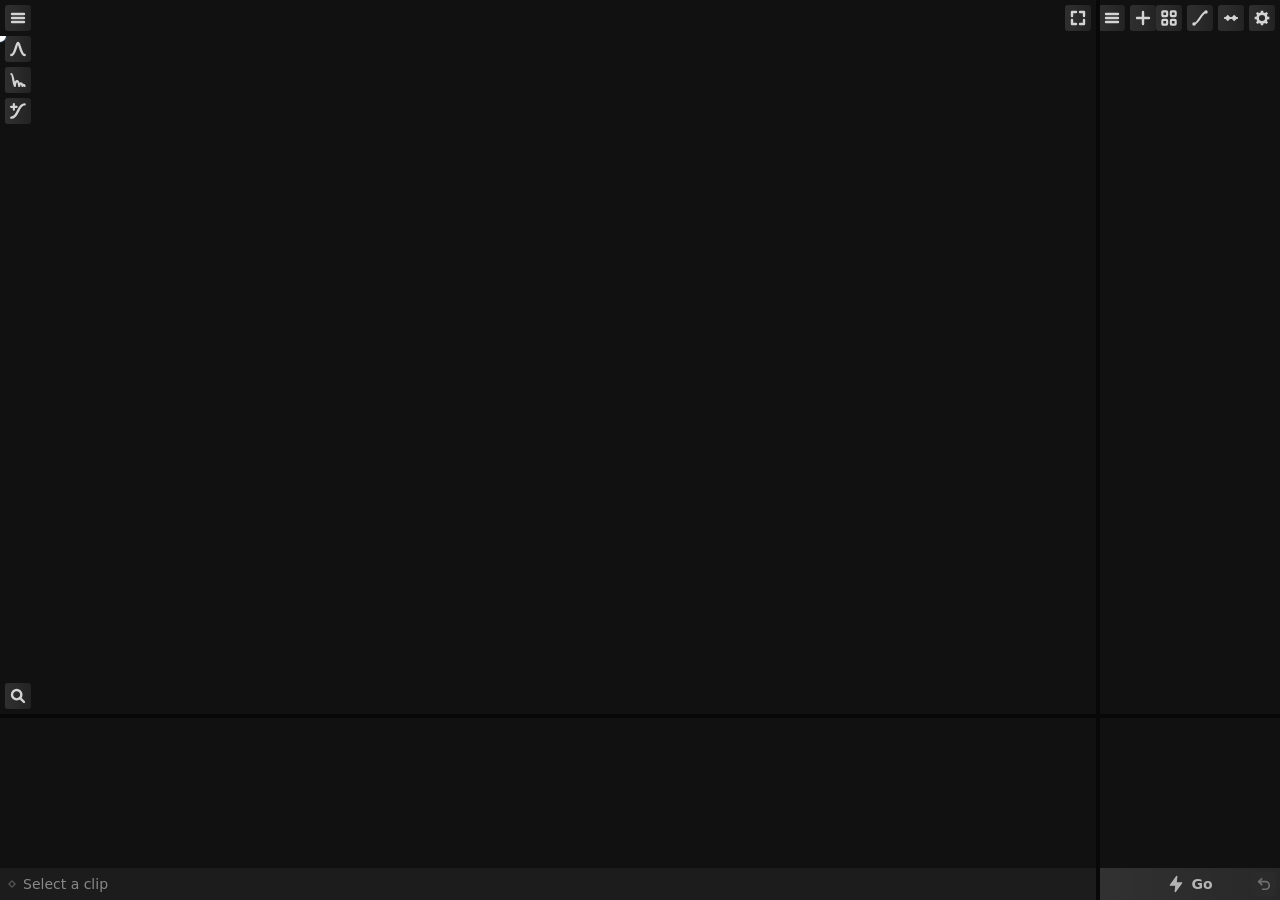
==== cep/index.html @ 8614060e "New Preset in the graph's side column, List/Grid at the right, tinted chip buttons New Preset heads " ====
<!DOCTYPE html>
<html lang="en">
<head>
  <meta charset="utf-8">
  <meta name="viewport" content="width=device-width, initial-scale=1">
  <link rel="stylesheet" href="styles/main.css">
</head>
<body>
  <div id="app">
    <!-- Key sink: UXP only fires keydown on inputs, so this field takes focus on any press in the
         panel and gives the Enter-to-Go shortcut something to listen on (plugin.js initPanel). It must stay a
         real, focusable input (not hidden, read-only or tabindex -1, UXP refuses focus to those), so the
         zero-size wrapper clips it away instead: UXP draws its own focus ring otherwise. -->
    <div style="position:absolute;left:0;top:0;width:0;height:0;overflow:hidden;">
      <input id="oc-key-sink" type="text" aria-hidden="true" autocomplete="off" spellcheck="false"
             style="position:absolute;left:0;top:0;width:1px;height:1px;padding:0;margin:0;border:0;outline:none;background:transparent;color:transparent;caret-color:transparent;font-size:1px;">
    </div>
    <div class="main-row">

      <!-- Left column: graph toolbar + graph -->
      <div class="left-col">
        <!-- Graph toolbar: sits above the graph in its own row (zoom now, more tools later) -->
        <div id="graph-toolbar" class="graph-toolbar">
          <!-- Always shown; its dropdown holds Ghost and Numeric Entry, plus every other tool once the bar is too narrow for them -->
          <div id="graph-tools-menu" class="tool-btn"><svg width="16" height="16" viewBox="0 0 12 12" fill="none"><line x1="1.5" y1="3" x2="10.5" y2="3" stroke="currentColor" stroke-width="1.8" stroke-linecap="round"/><line x1="1.5" y1="6" x2="10.5" y2="6" stroke="currentColor" stroke-width="1.8" stroke-linecap="round"/><line x1="1.5" y1="9" x2="10.5" y2="9" stroke="currentColor" stroke-width="1.8" stroke-linecap="round"/></svg></div>
          <div id="flip-curve" class="tool-btn" style="display:none"><svg width="16" height="16" viewBox="0 0 12 12" fill="none"><path d="M1 6h10" stroke="currentColor" stroke-width="1.8" stroke-linecap="round"/><path d="M3.6 3.4 1 6l2.6 2.6" fill="none" stroke="currentColor" stroke-width="1.8" stroke-linecap="round" stroke-linejoin="round"/><path d="M8.4 3.4 11 6 8.4 8.6" fill="none" stroke="currentColor" stroke-width="1.8" stroke-linecap="round" stroke-linejoin="round"/></svg></div>
          <div id="invert-curve" class="tool-btn" style="display:none"><svg width="16" height="16" viewBox="0 0 12 12" fill="none"><path d="M2.2 9.8 9.8 2.2" stroke="currentColor" stroke-width="1.8" stroke-linecap="round"/><path d="M6.2 2.2h3.6v3.6" fill="none" stroke="currentColor" stroke-width="1.8" stroke-linecap="round" stroke-linejoin="round"/><path d="M5.8 9.8H2.2V6.2" fill="none" stroke="currentColor" stroke-width="1.8" stroke-linecap="round" stroke-linejoin="round"/></svg></div>
          <!-- Ghost and Numeric Entry: hidden, reached through the menu (kept as icon sources) -->
          <div id="drag-ghost" class="tool-btn" style="display:none"><svg width="16" height="16" viewBox="0 0 12 12" fill="none"><path d="M1 8.5 C5 8.5 5.5 1.5 10 1.5" stroke="currentColor" stroke-opacity="0.35" stroke-width="1.8" stroke-linecap="round" fill="none"/><path d="M2 10.5 C6.5 10.5 6.5 3.5 11 3.5" stroke="currentColor" stroke-width="1.8" stroke-linecap="round" fill="none"/></svg></div>
          <div id="numeric-entry" class="tool-btn" style="display:none"><svg width="16" height="16" viewBox="0 0 12 12" fill="none"><line x1="4.4" y1="1.5" x2="3.2" y2="10.5" stroke="currentColor" stroke-width="1.6" stroke-linecap="round"/><line x1="8.8" y1="1.5" x2="7.6" y2="10.5" stroke="currentColor" stroke-width="1.6" stroke-linecap="round"/><line x1="1.5" y1="4.3" x2="10.5" y2="4.3" stroke="currentColor" stroke-width="1.6" stroke-linecap="round"/><line x1="1.3" y1="7.7" x2="10.3" y2="7.7" stroke="currentColor" stroke-width="1.6" stroke-linecap="round"/></svg></div>
          <!-- Preset chip: names the preset the graph's curve came from; "edited", Save and Revert show while the curve differs from it (plugin-ui.js _presetEditSync); Save overwrites the preset, Revert eases back to it -->
          <div id="preset-edit-chip" style="display:none"><span id="pe-name" class="pe-name"></span><span class="pe-tag">Edited</span><div id="pe-save" class="tool-btn pe-btn"><svg width="16" height="16" viewBox="0 0 14 14" fill="none"><path d="M2 3a1 1 0 011-1h6.6L12 4.4V11a1 1 0 01-1 1H3a1 1 0 01-1-1V3z" fill="none" stroke="currentColor" stroke-width="1.5" stroke-linejoin="round"/><path d="M4.5 2v2.8h4.2V2" fill="none" stroke="currentColor" stroke-width="1.5" stroke-linejoin="round"/><path d="M4.5 12V8.3h5V12" fill="none" stroke="currentColor" stroke-width="1.5" stroke-linejoin="round"/></svg></div><div id="pe-revert" class="tool-btn pe-btn"><svg width="16" height="16" viewBox="0 0 14 14" fill="none"><path d="M2.4 5H8.3a3.3 3.3 0 010 6.6H5.8" fill="none" stroke="currentColor" stroke-width="1.8" stroke-linecap="round" stroke-linejoin="round"/><path d="M5 2.4L2.4 5l2.6 2.6" fill="none" stroke="currentColor" stroke-width="1.8" stroke-linecap="round" stroke-linejoin="round"/></svg></div></div>
          <!-- Right group: Full Screen. New Preset (#preset-new) heads #graph-side-tools while the graph is shown (_newPresetPlace), above A-curve, Bounce and Add Point -->
          <div class="graph-tools-right">
            <div id="graph-full" class="tool-btn"><svg class="ic-expand" width="16" height="16" viewBox="0 0 12 12" fill="none"><path d="M1.5 4.5V1.5h3M7.5 1.5h3v3M10.5 7.5v3h-3M4.5 10.5h-3v-3" fill="none" stroke="currentColor" stroke-width="1.8" stroke-linecap="round" stroke-linejoin="round"/></svg><svg class="ic-collapse" style="display:none" width="16" height="16" viewBox="0 0 12 12" fill="none"><path d="M4.5 1.5v3h-3M7.5 1.5v3h3M10.5 7.5h-3v3M1.5 7.5h3v3" fill="none" stroke="currentColor" stroke-width="1.8" stroke-linecap="round" stroke-linejoin="round"/></svg></div>
          </div>
        </div>
        <div class="graph-section">
          <div class="graph-canvas-wrap">
            <svg id="bezier-svg" xmlns="http://www.w3.org/2000/svg">
              <rect id="sg-bg" x="0" y="0" width="100%" height="100%" fill="#111111"/>
              <g id="sg-content">
                <rect id="sg-range-bg" fill="#1c1c1c"/>
                <rect id="sg-range-outline" fill="none" stroke="rgba(255,255,255,0.08)" stroke-width="1"/>
                <g id="sg-grid" stroke-width="1"></g>
                <line id="sg-diag" stroke="rgba(255,255,255,0.07)" stroke-width="1" stroke-dasharray="3,4"/>
                <!-- Peak mode: the bezier itself, greyed and faded behind the velocity bell -->
                <path id="sg-ghost" fill="none" stroke="#9a9a9a" stroke-opacity="0.18" stroke-width="2.5" stroke-linecap="round" stroke-linejoin="round" opacity="0" visibility="hidden"/>
                <!-- Drag ghost: where the curve was when the drag started, in a faded theme colour until release (plugin.js _showDragGhost) -->
                <path id="sg-drag-ghost" fill="none" stroke="#ffffff" stroke-opacity="0.18" stroke-width="3.5" stroke-linecap="round" stroke-linejoin="round" opacity="0" visibility="hidden"/>
                <line id="sg-tan1" stroke="rgba(255,255,255,0.18)" stroke-width="4"/>
                <line id="sg-tan2" stroke="rgba(255,255,255,0.18)" stroke-width="4"/>
                <g id="sg-pts-lines"></g><!-- tangent lines of added points (plugin.js _updatePtsSVG) -->
                <path id="sg-curve" fill="none" stroke="#ffffff" stroke-width="3.5" stroke-linecap="round" stroke-linejoin="round"/>
                <circle id="sg-ep0" r="4" fill="#1e1e1e" stroke="#ffffff" stroke-width="2"/>
                <circle id="sg-ep3" r="4" fill="#1e1e1e" stroke="#ffffff" stroke-width="2"/>
                <g id="sg-h1">
                  <circle r="7" fill="rgba(74,158,255,0.12)"/>
                  <circle r="5" fill="#fff" stroke="#fff" stroke-width="1.5"/>
                </g>
                <g id="sg-h2">
                  <circle r="7" fill="rgba(74,158,255,0.12)"/>
                  <circle r="5" fill="#fff" stroke="#fff" stroke-width="1.5"/>
                </g>
                <g id="sg-pts"></g><!-- handles and anchors of added points -->
                <g id="sg-peak" opacity="0" visibility="hidden">
                  <circle r="7" fill="rgba(74,158,255,0.12)"/>
                  <circle r="5" fill="#fff" stroke="#fff" stroke-width="1.5"/>
                </g>
              </g>
            </svg>
            <div id="graph-coords" class="graph-coords"></div>
            <!-- Tool column down the graph area's left side: New Preset (moved here at startup), A-curve, Bounce, Add Point (folded into the graph menu when the area is too short, _tbLayout) -->
            <div id="graph-side-tools">
              <div id="peak-mode" class="tool-btn"><svg width="16" height="16" viewBox="0 0 12 12" fill="none"><path d="M1 10.5 C4 10.5 4.6 1.5 6 1.5 C7.4 1.5 8 10.5 11 10.5" stroke="currentColor" stroke-width="1.8" stroke-linecap="round" stroke-linejoin="round" fill="none"/></svg></div>
              <div id="bounce-mode" class="tool-btn"><svg width="16" height="16" viewBox="0 0 12 12" fill="none"><path d="M1 1.5 C2.2 1.5 3 10.5 3.6 10.5 C4.3 5.6 6.2 5.6 6.9 10.5 C7.5 7.9 8.8 7.9 9.4 10.5 C9.8 9.2 10.6 9.2 11 10.5" stroke="currentColor" stroke-width="1.6" stroke-linecap="round" stroke-linejoin="round" fill="none"/></svg></div>
              <div id="add-point" class="tool-btn"><svg width="16" height="16" viewBox="0 0 12 12" fill="none"><path d="M1 11 C6.5 11 5.5 1 11 1" stroke="currentColor" stroke-width="1.8" stroke-linecap="round" fill="none"/><line x1="2.9" y1="0.8" x2="2.9" y2="5" stroke="currentColor" stroke-width="1.6" stroke-linecap="round"/><line x1="0.8" y1="2.9" x2="5" y2="2.9" stroke="currentColor" stroke-width="1.6" stroke-linecap="round"/></svg></div>
            </div>
            <!-- Zoom: pinned to the graph area's bottom-left corner, opens a vertical slider above it (_showZoomSlider) -->
            <div id="zoom-btn" class="tool-btn"><svg width="16" height="16" viewBox="0 0 12 12" fill="none"><circle cx="5" cy="5" r="3.5" fill="none" stroke="currentColor" stroke-width="1.8"/><line x1="7.6" y1="7.6" x2="10.5" y2="10.5" stroke="currentColor" stroke-width="1.8" stroke-linecap="round"/></svg></div>
          </div>
        </div>
        <!-- Bounce mode settings (plugin.js _bnInit builds the contents; shown inline while the mode is on) -->
        <div id="bounce-panel" style="display:none"></div>
      </div>

      <!-- Resize handle -->
      <div id="resize-handle" class="resize-handle"></div>

      <!-- Right column: presets -->
      <div id="right-col" class="right-col">
        <!-- Preset toolbar: same row as #graph-toolbar. The menu button (and New Preset while the graph is off) at the left; List/Grid (shows the view it switches to), Graph, Timeline and Settings at the right -->
        <div id="preset-toolbar" class="graph-toolbar">
          <div id="preset-tools-menu" class="tool-btn"><svg width="16" height="16" viewBox="0 0 12 12" fill="none"><line x1="1.5" y1="3" x2="10.5" y2="3" stroke="currentColor" stroke-width="1.8" stroke-linecap="round"/><line x1="1.5" y1="6" x2="10.5" y2="6" stroke="currentColor" stroke-width="1.8" stroke-linecap="round"/><line x1="1.5" y1="9" x2="10.5" y2="9" stroke="currentColor" stroke-width="1.8" stroke-linecap="round"/></svg></div>
          <div id="preset-new" class="tool-btn"><svg width="16" height="16" viewBox="0 0 12 12" fill="none"><line x1="6" y1="1.5" x2="6" y2="10.5" stroke="currentColor" stroke-width="1.8" stroke-linecap="round"/><line x1="1.5" y1="6" x2="10.5" y2="6" stroke="currentColor" stroke-width="1.8" stroke-linecap="round"/></svg></div>
          <div id="preset-layout" class="tool-btn"><svg class="ic-grid" width="16" height="16" viewBox="0 0 12 12" fill="none"><rect x="1" y="1" width="3.6" height="3.6" rx="0.6" fill="none" stroke="currentColor" stroke-width="1.6"/><rect x="7.4" y="1" width="3.6" height="3.6" rx="0.6" fill="none" stroke="currentColor" stroke-width="1.6"/><rect x="1" y="7.4" width="3.6" height="3.6" rx="0.6" fill="none" stroke="currentColor" stroke-width="1.6"/><rect x="7.4" y="7.4" width="3.6" height="3.6" rx="0.6" fill="none" stroke="currentColor" stroke-width="1.6"/></svg><svg class="ic-list" style="display:none" width="16" height="16" viewBox="0 0 12 12" fill="none"><circle cx="1.8" cy="3" r="1" fill="currentColor"/><line x1="4.5" y1="3" x2="10.8" y2="3" stroke="currentColor" stroke-width="1.8" stroke-linecap="round"/><circle cx="1.8" cy="6" r="1" fill="currentColor"/><line x1="4.5" y1="6" x2="10.8" y2="6" stroke="currentColor" stroke-width="1.8" stroke-linecap="round"/><circle cx="1.8" cy="9" r="1" fill="currentColor"/><line x1="4.5" y1="9" x2="10.8" y2="9" stroke="currentColor" stroke-width="1.8" stroke-linecap="round"/></svg></div>
          <div id="toggle-graph" class="tool-btn"><svg width="16" height="16" viewBox="0 0 12 12" fill="none"><path d="M1.5 10.5 C4.5 10.5 7.5 1.5 10.5 1.5" fill="none" stroke="currentColor" stroke-width="1.6" stroke-linecap="round"/><circle cx="1.5" cy="10.5" r="1.3" fill="currentColor"/><circle cx="10.5" cy="1.5" r="1.3" fill="currentColor"/></svg></div>
          <div id="toggle-timeline" class="tool-btn"><svg width="16" height="16" viewBox="0 0 12 12" fill="none"><line x1="0.8" y1="6" x2="11.2" y2="6" stroke="currentColor" stroke-width="1.4"/><polygon points="3.6,3.6 6,6 3.6,8.4 1.2,6" fill="currentColor"/><polygon points="8.4,3.6 10.8,6 8.4,8.4 6,6" fill="currentColor"/></svg></div>
          <div id="graph-settings" class="tool-btn"><svg width="16" height="16" viewBox="0 0 12 12" fill="none"><path d="M10.18 5 L11.53 5.12 L11.53 6.88 L10.18 7 A4.3 4.3 0 0 1 9.67 8.25 L9.67 8.25 L10.53 9.29 L9.29 10.53 L8.25 9.67 A4.3 4.3 0 0 1 7 10.18 L7 10.18 L6.88 11.53 L5.12 11.53 L5 10.18 A4.3 4.3 0 0 1 3.75 9.67 L3.75 9.67 L2.71 10.53 L1.47 9.29 L2.33 8.25 A4.3 4.3 0 0 1 1.82 7 L1.82 7 L0.47 6.88 L0.47 5.12 L1.82 5 A4.3 4.3 0 0 1 2.33 3.75 L2.33 3.75 L1.47 2.71 L2.71 1.47 L3.75 2.33 A4.3 4.3 0 0 1 5 1.82 L5 1.82 L5.12 0.47 L6.88 0.47 L7 1.82 A4.3 4.3 0 0 1 8.25 2.33 L8.25 2.33 L9.29 1.47 L10.53 2.71 L9.67 3.75 A4.3 4.3 0 0 1 10.18 5 Z M8.3 6 A2.3 2.3 0 0 0 3.7 6 A2.3 2.3 0 0 0 8.3 6 Z" fill="currentColor" fill-rule="evenodd"/></svg></div>
        </div>
        <div class="controls-panel">
          <div id="all-presets-list"></div>
          <!-- Fades along the top and bottom edges while the list can scroll further that way
               (_presetUpdateFade), the same bands as the timeline's #tl-fade -->
          <div id="preset-fade-top" class="tl-fade tl-fade-top"><div style="background:rgba(17,17,17,0.86)"></div><div style="background:rgba(17,17,17,0.72)"></div><div style="background:rgba(17,17,17,0.58)"></div><div style="background:rgba(17,17,17,0.45)"></div><div style="background:rgba(17,17,17,0.32)"></div><div style="background:rgba(17,17,17,0.21)"></div><div style="background:rgba(17,17,17,0.12)"></div><div style="background:rgba(17,17,17,0.05)"></div></div>
          <div id="preset-fade" class="tl-fade"><div style="background:rgba(17,17,17,0.05)"></div><div style="background:rgba(17,17,17,0.12)"></div><div style="background:rgba(17,17,17,0.21)"></div><div style="background:rgba(17,17,17,0.32)"></div><div style="background:rgba(17,17,17,0.45)"></div><div style="background:rgba(17,17,17,0.58)"></div><div style="background:rgba(17,17,17,0.72)"></div><div style="background:rgba(17,17,17,0.86)"></div></div>
        </div>
      </div>

    </div>
    <!-- Timeline row: the property rows sit at the right (their own width, dragged at #tl-prop-handle,
         independent of the preset column above) and each row's lane runs leftwards across the strip at
         the row's 32px height, so a lane reads as part of its property button (_tlRender). Right-clicking
         the lanes opens the clip/keyframe zoom toggle and Open Settings. With the timeline off (Settings)
         only the rows remain and take the full width. What's under the pointer shows in the status strip.
         #tl-resize above it drags the area's height (double-press = fit the rows again); lanes and rows
         then scroll together inside #tl-scroll, so a clip with more properties never pushes the graph
         and presets around. -->
    <div id="tl-resize" class="tl-resize-handle"></div>
    <div id="oc-timeline" class="oc-timeline">
      <div id="tl-scroll" class="tl-scroll">
        <div class="tl-scroll-inner">
          <div class="tl-canvas-wrap">
            <svg id="tl-svg" xmlns="http://www.w3.org/2000/svg"></svg>
            <div id="tl-empty" class="tl-empty"></div>
          </div>
          <div id="tl-prop-handle" class="resize-handle"></div>
          <div id="prop-btns" class="prop-btns"></div>
        </div>
      </div>
      <!-- Fades along the top and bottom edges while there is more to scroll to that way
           (_tlUpdateFade). Stacked translucent bands rather than a gradient, which UXP can't be
           relied on to draw. -->
      <div id="tl-fade-top" class="tl-fade tl-fade-top"><div style="background:rgba(17,17,17,0.86)"></div><div style="background:rgba(17,17,17,0.72)"></div><div style="background:rgba(17,17,17,0.58)"></div><div style="background:rgba(17,17,17,0.45)"></div><div style="background:rgba(17,17,17,0.32)"></div><div style="background:rgba(17,17,17,0.21)"></div><div style="background:rgba(17,17,17,0.12)"></div><div style="background:rgba(17,17,17,0.05)"></div></div>
      <div id="tl-fade" class="tl-fade"><div style="background:rgba(17,17,17,0.05)"></div><div style="background:rgba(17,17,17,0.12)"></div><div style="background:rgba(17,17,17,0.21)"></div><div style="background:rgba(17,17,17,0.32)"></div><div style="background:rgba(17,17,17,0.45)"></div><div style="background:rgba(17,17,17,0.58)"></div><div style="background:rgba(17,17,17,0.72)"></div><div style="background:rgba(17,17,17,0.86)"></div></div>
    </div>
    <!-- Bottom row: status strip + Go (with its floating Undo), the very bottom of the panel under the
         mini timeline, in both layouts (graph on or off). Go is kept as wide as the property column
         (_tlSetGoWidth), so it sits under the rows and the strip runs under the lanes. -->
    <div id="oc-bottom-row" class="oc-bottom-row">
      <div id="status-strip" class="status-strip status-idle">
        <span class="status-dot"><svg width="10" height="10" viewBox="-1 -1 10 10" fill="none"><polygon class="mk-diamond" points="4,0.9 7.1,4 4,7.1 0.9,4" fill="none" stroke="currentColor" stroke-width="1.3" stroke-linejoin="round"/><path class="mk-tick" d="M0.7 4.4 L3.1 6.8 L7.4 1.5" fill="none" stroke="currentColor" stroke-width="1.9" stroke-linecap="round" stroke-linejoin="round" opacity="0" visibility="hidden"/></svg></span>
        <span id="status-clip" class="status-clip" style="display:none"></span>
        <span id="status-text" class="status-text">Select a clip</span>
      </div>
      <!-- Continues the lanes/rows drag handle down between the strip and Go (not draggable itself) -->
      <div class="bottom-divider"></div>
      <div class="go-row">
        <div id="go-btn" class="btn btn-primary btn-disabled">
          <svg id="go-arrow" width="18" height="18" viewBox="0 0 24 24" fill="none">
            <path d="M13 2L4.5 13.5H12L11 22L19.5 10.5H12L13 2Z" fill="currentColor" stroke="currentColor" stroke-width="1.8" stroke-linecap="round" stroke-linejoin="round"/>
          </svg>
          <!-- No margin-left here: .btn's gap:6px applies in CEP (Chromium). The UXP copy needs the margin because UXP ignores gap. -->
          <span id="go-label" style="font-size:14px;font-weight:600;">Go</span>
          <span id="go-spinner" class="spinner" style="display:none"></span>
        </div>
        <div id="undo-btn" class="btn btn-undo btn-dim" title="Undo last bake">
          <!-- Same icon as the row undo buttons (.prop-undo) -->
          <svg width="16" height="16" viewBox="0 0 14 14" fill="none">
            <path d="M2.4 5H8.3a3.3 3.3 0 010 6.6H5.8" fill="none" stroke="currentColor" stroke-width="1.5" stroke-linecap="round" stroke-linejoin="round"/>
            <path d="M5 2.4L2.4 5l2.6 2.6" fill="none" stroke="currentColor" stroke-width="1.5" stroke-linecap="round" stroke-linejoin="round"/>
          </svg>
        </div>
      </div>
    </div>
  </div>

  <script>
    window.onerror = function(msg, src, line, col, err) {
      console.error('[OC-CEP] Uncaught error:', msg, 'at', src + ':' + line, err);
    };
    window.onunhandledrejection = function(e) {
      console.error('[OC-CEP] Unhandled rejection:', e.reason);
    };
  </script>
  <script src="js/CSInterface.js"></script>
  <script src="js/pointer-shim.js"></script>
  <script src="js/plugin-ui.js"></script>
  <script src="js/cep-bridge.js"></script>
</body>
</html>
---- cep/styles/main.css ----
/* ─── Reset & base ─────────────────────────────────────────── */
*, *::before, *::after { box-sizing: border-box; margin: 0; padding: 0; }

:root {
  --bg:         #1c1c1c;
  --surface:    #252525;
  --surface2:   #2e2e2e;
  --border:     rgba(255,255,255,0.07);
  --border2:    rgba(255,255,255,0.12);
  --text:       #e4e4e4;
  --text-dim:   #888;
  --text-faint: #555;
  --accent:           #4a9eff;
  --accent-dim:       rgba(74,158,255,0.22);
  --oc-active-color:  #ffffff;
  --oc-active-bg:     rgba(255,255,255,0.15);
  --oc-active-bg2:    rgba(255,255,255,0.28);
  --oc-edited-bg:     rgba(255,255,255,0.07);
  --oc-edited-bg2:    rgba(255,255,255,0.16);
  --green:      #4ce890;
  --green-dim:  rgba(61,220,132,0.22);
  --amber:      #f0a030;
  --amber-dim:  rgba(240,160,48,0.15);
  --red:        #ff9090;
  --red-dim:    rgba(255,144,144,0.15);
  --radius:     6px;
  --radius-sm:  4px;
  --font:       "Adobe Clean", system-ui, -apple-system, sans-serif;
}

html, body {
  width: 100%;
  height: 100%;
  background: var(--bg);
  color: var(--text);
  font-family: var(--font);
  font-size: 15px;
  line-height: 1.45;
  overflow: hidden;
  /* No drag-to-select anywhere in the panel; text fields opt back in below */
  user-select: none;
  -webkit-user-select: none;
  -webkit-font-smoothing: antialiased;
}

/* ─── Scrollbars ─────────────────────────────────────────────── */
/* CEP is Chromium, which would otherwise draw the stock light Windows
   scrollbar. Slim dark thumb, no track, matching the UXP edition. */
::-webkit-scrollbar { width: 8px; height: 8px; }
::-webkit-scrollbar-track { background: transparent; }
::-webkit-scrollbar-thumb { background: rgba(255,255,255,0.14); border-radius: 4px; border: 2px solid transparent; background-clip: padding-box; }
::-webkit-scrollbar-thumb:hover { background: rgba(255,255,255,0.28); background-clip: padding-box; }
::-webkit-scrollbar-corner { background: transparent; }
/* Settings draws its own, wider scrollbar over the scroller (_sbSync) */
.oc-sb-hidden::-webkit-scrollbar { width: 0; height: 0; }
/* The preset list's matches the Settings one: a 14px strip with a 10px round
   thumb (2px clear top and bottom too), 0.18 at rest, 0.3 hovered, 0.42 held */
#all-presets-list::-webkit-scrollbar { width: 14px; }
#all-presets-list::-webkit-scrollbar-thumb { min-height: 28px; border-radius: 7px; border: 2px solid transparent; background: rgba(255,255,255,0.18); background-clip: padding-box; }
#all-presets-list::-webkit-scrollbar-thumb:hover { background: rgba(255,255,255,0.3); background-clip: padding-box; }
#all-presets-list::-webkit-scrollbar-thumb:active { background: rgba(255,255,255,0.42); background-clip: padding-box; }

/* ─── App shell ─────────────────────────────────────────────── */
input, textarea {
  user-select: text;
  -webkit-user-select: text;
}

#app {
  display: flex;
  flex-direction: column;
  width: 100%;
  height: 100%;
  overflow: hidden;
  box-sizing: border-box;
}

.main-row {
  display: flex;
  flex-direction: row;
  flex: 1;
  min-height: 0;
  overflow: hidden;
}

/* ─── Left column (graph toolbar + graph) ───────────────────── */
.left-col {
  display: flex;
  flex-direction: column;
  flex: 1;
  min-width: 0;
  min-height: 0;
  overflow: hidden;
}

/* ─── Resize handle ──────────────────────────────────────────── */
.resize-handle {
  width: 4px;
  flex-shrink: 0;
  cursor: col-resize;
  background: #080808; /* a step darker than the graph / timeline ground (#111), same on both handles */
  transition: background 0.15s;
  position: relative;
}

.resize-handle::before {
  content: '';
  position: absolute;
  top: 0;
  bottom: 0;
  left: -6px;
  right: -6px;
  cursor: col-resize;
}

.resize-handle:hover {
  background: var(--border2);
}

/* ─── Right column (controls + go) ──────────────────────────── */
.right-col {
  display: flex;
  flex-direction: column;
  width: 180px;       /* only until _sidebarSavedW measures the row: half of it by default */
  min-width: 120px;   /* max is set by the drag: panel width minus 100px for the graph column */
  flex-shrink: 0;
  min-height: 0;
  overflow: hidden;
}

/* ─── Controls panel ─────────────────────────────────────────── */
.controls-panel {
  flex: 1;
  display: flex;
  flex-direction: column;
  min-height: 0;
  overflow: hidden;
  position: relative; /* anchors the preset list's edge fades */
}

#all-presets-list {
  flex: 1;
  min-height: 0;
  overflow-y: auto;
  overflow-x: hidden;
  contain: layout style;
  background: #111111; /* the same ground as the graph and the timeline */
}


/* ─── Select dropdown ───────────────────────────────────────── */
/* ─── Graph section ─────────────────────────────────────────── */
.graph-section {
  display: flex;
  align-items: stretch;
  flex: 1;
  min-height: 0;
  min-width: 0;
}

.graph-canvas-wrap {
  flex: 1;
  overflow: hidden;
  background: #151515;
  min-height: 0;
  padding: 0;
  position: relative;
}

/* Mode tools (A-curve, Bounce, Add Point) down the graph area's left side,
   in line with the graph bar's menu button: the bar's 5px left padding, and
   its 5px bottom padding as the gap above the first one, so the column reads
   as a continuation of the menu button. Flex gap is ignored by UXP, so the
   buttons space themselves with a margin */
#graph-side-tools {
  position: absolute;
  left: 5px;
  top: 0;
  display: flex;
  flex-direction: column;
  z-index: 2;
}
#graph-side-tools .tool-btn {
  margin-left: 0;
  margin-bottom: 5px;
}

/* The zoom button sits in the graph area's bottom-left corner, the same 5px
   in from the left and bottom as the bar's buttons (its slider opens above it) */
#zoom-btn {
  position: absolute;
  left: 5px;
  bottom: 5px;
  margin-left: 0;
  z-index: 2;
}

.graph-coords {
  position: absolute;
  top: 28px;
  left: 28px;
  font-family: var(--font);
  font-size: 11px;
  color: var(--text-faint);
  pointer-events: none;
  line-height: 1.6;
}

/* ─── Mini timeline ─────────────────────────────────────────── */
/* The timeline row: #tl-scroll holding the keyframe lanes (plugin.js
   _tlRender), a column-resize handle and the property rows at the right. Each lane is one row tall (32px) so the lanes line up with the rows
   beside them. Height: the rows' own but never under _TL_DEF_H (four rows,
   set inline as a min-height) until #tl-resize has been dragged, then the saved
   height (inline) and the lanes + rows scroll together inside #tl-scroll. */
.oc-timeline {
  display: flex;
  flex-direction: row;
  align-items: stretch;
  flex-shrink: 0;
  min-width: 0;
  min-height: 32px;
  overflow: hidden;
  background: #111111;
  position: relative; /* anchors the bottom fade */
}

/* Fades at the bottom / top of the lanes + rows while they can scroll further
   that way. Eight bands of the strip's ground colour at rising opacity towards
   the edge (inline in the HTML). Opacity is set inline by _tlUpdateFade; the
   right edge stops at the scrollbar. The preset list uses the same classes for
   its own pair (#preset-fade, #preset-fade-top, _presetUpdateFade). */
.tl-fade {
  position: absolute;
  left: 0;
  right: 0;
  bottom: 0;
  height: 24px;
  display: flex;
  flex-direction: column;
  pointer-events: none;
  opacity: 0;
  transition: opacity 0.15s;
  /* Above the scroller whatever order UXP paints in: #all-presets-list is its own
     layer (contain), and in the CCX its fades vanished after the first scroll,
     most likely under the fresh element _refreshScroller swaps in (2026-09-17). Also lifts the timeline's
     fades over #tl-svg (z-index 1 in UXP), as CEP already draws them. */
  z-index: 2;
}

.tl-fade-top {
  bottom: auto;
  top: 0;
}

.tl-fade > div {
  flex: 1;
}

/* Drag handle above the timeline row: sets the area's height (up = taller),
   same dark strip as the column handles */
.tl-resize-handle {
  height: 4px;
  flex-shrink: 0;
  cursor: row-resize;
  background: #080808;
  transition: background 0.15s;
  position: relative;
}

.tl-resize-handle::before {
  content: '';
  position: absolute;
  left: 0;
  right: 0;
  top: -6px;
  bottom: -6px;
  cursor: row-resize;
}

.tl-resize-handle:hover {
  background: var(--border2);
}

/* Scroll container for lanes + rows. The inner flex row sizes to its content
   (min-height set inline to the box when a height is fixed), so the column
   handle spans the whole scrolled height, not just the visible part. */
.tl-scroll {
  flex: 1;
  min-width: 0;
  min-height: 0;
  overflow-y: auto;
  overflow-x: hidden;
}

.tl-scroll-inner {
  display: flex;
  flex-direction: row;
  align-items: stretch;
  min-width: 0;
}

.tl-canvas-wrap {
  flex: 1;
  min-width: 0;
  position: relative;
  overflow: hidden;
}

#tl-svg { display: block; }

.tl-empty {
  position: absolute;
  left: 0; right: 0; top: 0; bottom: 0;
  display: none;
  align-items: center;
  justify-content: center;
  font-family: var(--font);
  font-size: 11px;
  color: var(--text-faint);
  pointer-events: none;
}

/* Row lit up because its lane in the timeline is hovered (same look as :hover) */
.prop-btn.tl-hover                { background-color: rgba(255,255,255,0.10); background-image: linear-gradient(to right, rgba(255,255,255,0.07), rgba(255,255,255,0)); color: #ffffff; }
.prop-btn.active.tl-hover         { background-color: rgba(74,158,255,0.26);  color: #8fd0ff; }
.prop-btn.active.pending.tl-hover { background-color: rgba(240,160,48,0.22);  color: #f7b95a; }
.prop-btn.baked.tl-hover          { background-color: rgba(61,220,132,0.25);  color: #6cf0a6; }

/* ─── Graph toolbar ─────────────────────────────────────────── */
/* Its own row above the graph (never overlaps the canvas). Tools go left;
   .graph-tools-right pushes its children to the right end. Flex `gap` is
   ignored by UXP, so buttons space themselves with margin-left. */
.graph-toolbar {
  display: flex;
  align-items: center;
  height: 36px;      /* 26px buttons + 5px above and below */
  padding: 0 5px;
  flex-shrink: 0;
  min-width: 0;
  overflow: hidden;
  background: #111111; /* same as the graph's outside area (#sg-bg), no separator so it reads as one surface */
}

.graph-tools-right {
  display: flex;
  align-items: center;
  justify-content: flex-end;
  flex: 1;
  min-width: 0;
}

/* Square tool button, same look as the row pin/undo buttons */
.tool-btn {
  display: flex;
  align-items: center;
  justify-content: center;
  flex-shrink: 0;
  width: 26px;
  height: 26px;
  margin-left: 5px;
  border-radius: 3px;
  background-color: rgba(255,255,255,0.08);
  background-image: linear-gradient(to right, rgba(255,255,255,0.06), rgba(255,255,255,0));
  color: #d4d4d4;
  /* no resting opacity: UXP ignores it, so with one the CEP build looks dimmer than the CCX */
  cursor: pointer;
  user-select: none;
  box-sizing: border-box;
  transition: background 0.12s, color 0.12s;
}

/* Icons sit dead centre in their buttons. As inline elements the SVGs sat on
   the text baseline, which in UXP pushed them down and right of centre. */
.tool-btn svg,
.prop-pin svg,
.prop-undo svg,
.prop-curve svg,
.prop-replace svg,
.btn svg {
  display: block;
  flex-shrink: 0;
  margin: 0;
  padding: 0;
}

/* The menu button, always first on the left, sits flush with the toolbar padding */
#graph-tools-menu {
  margin-left: 0;
}

/* Preset toolbar: its tools sit at the right end, like the graph bar's zoom/settings group */
#preset-toolbar {
  justify-content: flex-end;
}
/* The menu button (and New Preset while the graph is off) sit at the left of
   the preset bar; List/Grid, the Graph/Timeline toggles and Settings at the
   right. Collapsed, only the menu button is left of the gap */
#preset-tools-menu {
  margin-left: 0;
}
#preset-layout {
  margin-left: auto; /* the right group starts here: List/Grid, Graph, Timeline, Settings */
}

.tool-btn:hover {
  background-color: rgba(255,255,255,0.16);
  background-image: linear-gradient(to right, rgba(255,255,255,0.09), rgba(255,255,255,0));
  color: #ffffff;
  opacity: 1;
}

.tool-btn:active {
  background-color: rgba(255,255,255,0.26);
  background-image: linear-gradient(to right, rgba(255,255,255,0.09), rgba(255,255,255,0));
  color: #ffffff;
  opacity: 1;
}


#bezier-svg {
  position: absolute;
  top: 0;
  left: 0;
  width: 100%;
  height: 100%;
  display: block;
  cursor: crosshair;
  touch-action: none;
  overflow: hidden;
  box-sizing: border-box;
}

/* ─── Preset buttons ────────────────────────────────────────── */
/* Chromium draws the translucent white --border as a light line here; UXP
   renders it dark. Use an explicit dark divider so the two editions match. */
.preset-btn {
  width: 100%;
  padding: 8px 8px;
  border: none;
  border-bottom: 1px solid rgba(0,0,0,0.4);
  border-radius: 0;
  -webkit-appearance: none;
  appearance: none;
  color: #d4d4d4;
  font-family: var(--font);
  font-size: 14px;
  cursor: pointer;
  text-align: left;
  white-space: nowrap;
  overflow: hidden;
  text-overflow: ellipsis;
  display: flex;
  align-items: center;
  gap: 0;
  transition: color 0.12s, background 0.12s;
}

/* Thumbnails stay full-strength in both editions (UXP never applied the old
   0.5 opacity, so the CEP build was the odd one out) */
.preset-thumb {
  flex-shrink: 0;
  display: block;
  margin-right: 8px;
}


/* Each state's fill gets a white overlay that fades out to the right, so the
   left of a tile is a little brighter than its colour. background-color is set
   separately so a host that drops the gradient still shows the plain fill. */
.preset-btn {
  background-color: transparent;
  background-image: linear-gradient(to right, rgba(255,255,255,0.045), rgba(255,255,255,0));
}

.preset-btn:hover {
  background-color: var(--surface2);
  background-image: linear-gradient(to right, rgba(255,255,255,0.07), rgba(255,255,255,0));
  color: var(--text);
}

.preset-btn[data-active="true"],
.preset-btn.active {
  color: var(--oc-active-color);
  background-color: var(--oc-active-bg);
  background-image: linear-gradient(to right, rgba(255,255,255,0.07), rgba(255,255,255,0));
}
.preset-btn[data-active="true"]:hover,
.preset-btn.active:hover {
  background-color: var(--oc-active-bg2);
  background-image: linear-gradient(to right, rgba(255,255,255,0.09), rgba(255,255,255,0));
  color: var(--oc-active-color);
}

/* Edited preset (2.1.0): the tile the graph's curve came from, once the curve
   no longer matches it. A softer fill than .active and a theme-coloured dot in
   the top-right corner (plugin-ui.js _presetEditSync moves the one dot there). */
.preset-btn {
  position: relative;
}
.preset-btn.edited {
  color: var(--oc-active-color);
  background-color: var(--oc-edited-bg);
  background-image: linear-gradient(to right, rgba(255,255,255,0.06), rgba(255,255,255,0));
}
.preset-btn.edited:hover {
  background-color: var(--oc-edited-bg2);
  background-image: linear-gradient(to right, rgba(255,255,255,0.08), rgba(255,255,255,0));
  color: var(--oc-active-color);
}

/* Graph bar chip for the edited preset: name, "edited", Save, Revert. Shown
   with inline display; its max-width is set inline by the bar's layout */
#preset-edit-chip {
  align-items: center;
  flex: 0 1 auto;
  min-width: 0;
  height: 26px;
  margin-left: 8px;
  padding-left: 9px;
  border-radius: 3px;
  background-color: var(--oc-edited-bg);
  font-family: var(--font);
  font-size: 12px;
  white-space: nowrap;
  overflow: hidden;
}
.pe-name {
  flex: 0 1 auto;
  min-width: 0;
  overflow: hidden;
  text-overflow: ellipsis;
  color: var(--oc-active-color);
}
/* Save / Revert in the chip: tinted with the theme colour like the chip
   itself, not the plain white tool button look. A class on the buttons, not
   a descendant rule: UXP applies descendant + :hover rules unreliably */
.tool-btn.pe-btn {
  background-color: var(--oc-edited-bg);
  color: var(--oc-active-color);
}
.tool-btn.pe-btn:hover {
  background-color: var(--oc-edited-bg2);
  color: var(--oc-active-color);
}
.tool-btn.pe-btn:active {
  background-color: var(--oc-active-bg2);
  color: var(--oc-active-color);
}
.pe-tag {
  flex-shrink: 0;
  margin-left: 5px;
  margin-right: 3px;
  color: var(--text-dim);
}

.preset-name {
  flex: 1;
  overflow: hidden;
  text-overflow: ellipsis;
  white-space: nowrap;
}

.preset-delete {
  flex-shrink: 0;
  width: 18px;
  height: 18px;
  display: flex;
  align-items: center;
  justify-content: center;
  opacity: 0;
  font-size: 14px;
  cursor: pointer;
  margin-left: auto;
  color: var(--text-dim);
  transition: opacity 0.1s, color 0.1s;
}

.preset-btn:hover .preset-delete {
  opacity: 1;
}

.preset-delete:hover {
  color: var(--red);
  opacity: 1;
}

/* Text fields built by _mkTextField (numeric entry, paste, theme hex). The
   frame is the wrapper and the input is bare, like the rename field below:
   UXP paints its own frame, background and font inside a styled <input>, and
   inline background/font-family on the input were ignored there, so these
   rules live here with explicit values. */
.oc-field {
  display: flex;
  align-items: center;
  height: 26px;
  padding: 0 8px;
  box-sizing: border-box;
  overflow: hidden;
  background: #111111;
  border: 1px solid rgba(255,255,255,0.12);
}
.oc-field-input {
  flex: 1;
  min-width: 0;
  width: 100%;
  height: 20px;
  min-height: 0;
  line-height: 20px;
  background: transparent;
  background-color: transparent;
  border-top: none;
  border-left: none;
  border-right: none;
  border-bottom: none;
  color: var(--text);
  font-family: var(--font);
  font-size: 13px;
  padding: 0;
  margin: 0;
  outline: none;
}
.oc-field-input.mono {
  font-family: Consolas, Menlo, monospace;
}
.oc-field-input.small {
  font-size: 12px;
}
.oc-field.paste { background: #1c1c1c; }
.oc-field.hex   { background: #252525; }

.preset-dragging {
  opacity: 0.4;
}

.preset-drop-line {
  height: 0;
  border-top: 2px solid var(--accent);
  margin: 0;
  pointer-events: none;
}

.new-preset-btn {
  color: #a8a8a8;
}

/* ─── Property buttons ──────────────────────────────────────── */
/* Sheen: rows and buttons are a little brighter at the left, fading right into
   their colour (a white background-image over the state's background-color).
   State rules set only background-color, never the background shorthand, which
   would drop the gradient; plugin.js tints buttons with style.backgroundColor
   for the same reason. The lanes get theirs in _tlBuild. */
/* Property rows, at the right end of the timeline row. Width is inline
   (_tlApplyPropsWidth: the saved value, or the full row with the timeline off). */
.prop-btns {
  display: flex;
  flex-direction: column;
  flex-shrink: 0;
  width: 180px;       /* only until _tlSavedPropsWidth measures the row: 40% of it by default */
  min-width: 100px;   /* max is set by the drag: panel width minus 100px for the lanes */
}

.prop-btn {
  display: flex;
  align-items: center;
  width: 100%;
  height: 32px;
  padding: 0 4px 0 8px; /* 4px right: the pin sits close to the edge */
  box-sizing: border-box;
  background-color: rgba(255,255,255,0.05);
  background-image: linear-gradient(to right, rgba(255,255,255,0.045), rgba(255,255,255,0));
  border: none;
  border-bottom: 1px solid rgba(0,0,0,0.4);
  border-radius: 0;
  -webkit-appearance: none;
  appearance: none;
  color: #d4d4d4;
  font-family: var(--font);
  font-size: 14px;
  cursor: pointer;
  text-align: left;
  white-space: nowrap;
  overflow: hidden;
  transition: color 0.12s, background 0.12s;
}

/* Diamond marker at the start of each property row; inherits the row colour */
.prop-diamond {
  display: flex;
  align-items: center;
  /* 10px box for an 8px marker: 1px of slack each side so a stroke that
     reaches the edge (the tick) isn't clipped, which UXP does at the viewBox */
  width: 10px;
  height: 10px;
  flex-shrink: 0;
  margin-left: -1px;
  margin-right: 6px;
}

.prop-label {
  flex: 1;
  min-width: 0;
  overflow: hidden;
  white-space: nowrap;
  text-overflow: ellipsis;
}

/* Tooltips: positioned by _showTooltip(), always clamped inside the panel */
.oc-tooltip {
  position: fixed;
  z-index: 10000;
  background: #2a2a2a;
  color: var(--text);
  font-family: var(--font);
  font-size: 13px;
  line-height: 1.3;
  padding: 5px 9px;
  border: 1px solid rgba(255,255,255,0.18);
  border-radius: 3px;
  white-space: normal;
  text-align: center;
  pointer-events: none;
}

/* Pin: jumps the playhead to the property's keyframes. Inherits the row colour. */
/* Pin (jump) button. Its state lives on the pin itself (pin-ready, pin-active,
   pin-pending, pin-baked, set in renderUI's sync pass) and hover/press are
   mirrored as .hover / .pressed by _addPressState. UXP doesn't restyle a child
   when only its parent's class changes and applies descendant + :hover rules
   unreliably, so rules like ".prop-btn.baked .prop-pin:hover" left pins stale. */
.prop-pin {
  display: flex;
  align-items: center;
  justify-content: center;
  flex-shrink: 0;
  width: 24px;
  height: 24px;
  margin-left: 6px;
  border-radius: 3px;
  /* Amber at rest: the playhead isn't over this property's keyframes yet, so the pin is the thing to press */
  background-color: rgba(240,160,48,0.22);
  background-image: linear-gradient(to right, rgba(255,255,255,0.06), rgba(255,255,255,0));
  color: #f7b95a;
  /* no resting opacity: UXP ignores it, so the CEP build looked dimmer than the CCX */
  cursor: pointer;
  transition: background 0.12s, color 0.12s, opacity 0.12s;
}
.prop-pin:hover, .prop-pin.hover {
  background-color: rgba(240,160,48,0.45);
  background-image: linear-gradient(to right, rgba(255,255,255,0.09), rgba(255,255,255,0));
  color: #ffffff;
  opacity: 1;
}
/* Pressed (held): a step brighter than hover. UXP's :active is unreliable, so
   plugin.js also toggles .pressed on pointer down/up (_addPressState). */
.prop-pin:active, .prop-pin.pressed {
  background-color: rgba(240,160,48,0.65);
  background-image: linear-gradient(to right, rgba(255,255,255,0.09), rgba(255,255,255,0));
  color: #ffffff;
  opacity: 1;
}

/* Playhead over the pair (pin-ready) or row selected (pin-active): blue */
.prop-pin.pin-ready, .prop-pin.pin-active {
  background-color: rgba(74,158,255,0.22);
  color: #7dc4ff;
}
.prop-pin.pin-ready:hover, .prop-pin.pin-ready.hover, .prop-pin.pin-active:hover, .prop-pin.pin-active.hover {
  background-color: rgba(74,158,255,0.42);
  color: #ffffff;
}
.prop-pin.pin-ready:active, .prop-pin.pin-ready.pressed, .prop-pin.pin-active:active, .prop-pin.pin-active.pressed {
  background-color: rgba(74,158,255,0.62);
  color: #ffffff;
}

/* Selected but the playhead isn't over the pair yet: amber like the row */
.prop-pin.pin-pending {
  background-color: rgba(240,160,48,0.22);
  color: #f7b95a;
}
.prop-pin.pin-pending:hover, .prop-pin.pin-pending.hover {
  background-color: rgba(240,160,48,0.45);
  color: #ffffff;
}
.prop-pin.pin-pending:active, .prop-pin.pin-pending.pressed {
  background-color: rgba(240,160,48,0.65);
  color: #ffffff;
}

/* Baked (green) row */
.prop-pin.pin-baked {
  background-color: rgba(61,220,132,0.18);
  color: #7ddc9a;
}
.prop-pin.pin-baked:hover, .prop-pin.pin-baked.hover {
  background-color: rgba(61,220,132,0.42);
  color: #ffffff;
}
.prop-pin.pin-baked:active, .prop-pin.pin-baked.pressed {
  background-color: rgba(61,220,132,0.62);
  color: #ffffff;
}


.prop-btn:hover {
  background-color: rgba(255,255,255,0.10);
  background-image: linear-gradient(to right, rgba(255,255,255,0.07), rgba(255,255,255,0));
  color: #ffffff;
}

.prop-btn.baked {
  color: var(--green);
  background-color: var(--green-dim);
}
/* Green rows aren't selectable (use the undo button); just a gentle hover */
.prop-btn.baked:hover {
  background-color: rgba(61,220,132,0.25);
  color: #6cf0a6;
  cursor: default;
}

.prop-btn.active {
  color: #7dc4ff;
  background-color: var(--accent-dim);
}
.prop-btn.active:hover {
  background-color: rgba(74,158,255,0.26);
  color: #8fd0ff;
}

/* Selected but the playhead isn't over its keyframes yet: orange, turns blue when it is */
.prop-btn.active.pending {
  color: var(--amber);
  background-color: var(--amber-dim);
}

.prop-btn.active.pending:hover {
  background-color: rgba(240,160,48,0.22);
  color: #f7b95a;
}


/* Undo: removes the keyframes a bake added to this property. Only present on
   baked rows; renderUI toggles display inline. */
.prop-undo {
  display: none;
  align-items: center;
  justify-content: center;
  flex-shrink: 0;
  width: 24px;
  height: 24px;
  margin-left: 6px;
  border-radius: 3px;
  background-color: rgba(61,220,132,0.18);
  background-image: linear-gradient(to right, rgba(255,255,255,0.06), rgba(255,255,255,0));
  color: #7ddc9a;
  cursor: pointer;
  transition: background 0.12s, color 0.12s;
}

.prop-undo:hover {
  background-color: rgba(61,220,132,0.42);
  background-image: linear-gradient(to right, rgba(255,255,255,0.09), rgba(255,255,255,0));
  color: #ffffff;
}

.prop-undo:active, .prop-undo.pressed {
  background-color: rgba(61,220,132,0.62);
  background-image: linear-gradient(to right, rgba(255,255,255,0.09), rgba(255,255,255,0));
  color: #ffffff;
}

/* Curve and Replace buttons on a baked row: load the curve that bake used, or
   write the current curve in its place (same look as undo) */
.prop-curve,
.prop-replace {
  display: none;
  align-items: center;
  justify-content: center;
  flex-shrink: 0;
  width: 24px;
  height: 24px;
  margin-left: 6px;
  border-radius: 3px;
  background-color: rgba(61,220,132,0.18);
  background-image: linear-gradient(to right, rgba(255,255,255,0.06), rgba(255,255,255,0));
  color: #7ddc9a;
  cursor: pointer;
  transition: background 0.12s, color 0.12s;
}

.prop-curve:hover,
.prop-replace:hover {
  background-color: rgba(61,220,132,0.42);
  background-image: linear-gradient(to right, rgba(255,255,255,0.09), rgba(255,255,255,0));
  color: #ffffff;
}

.prop-curve:active, .prop-curve.pressed,
.prop-replace:active, .prop-replace.pressed {
  background-color: rgba(61,220,132,0.62);
  background-image: linear-gradient(to right, rgba(255,255,255,0.09), rgba(255,255,255,0));
  color: #ffffff;
}

/* Replace while the graph still holds the curve that bake used: grey and inert,
   like the dimmed Undo next to Go (_styleReplaceBtn also writes these inline) */
.prop-replace.btn-dim,
.prop-replace.btn-dim:hover,
.prop-replace.btn-dim:active,
.prop-replace.btn-dim.pressed {
  background-color: #2b2b2b;
  background-image: none;
  color: #6f6f6f;
  cursor: default;
}


/* ─── Status strip ──────────────────────────────────────────── */
/* Bottom row of the panel: the status strip takes the width, Go (with its
   floating Undo) is a fixed-width button at its right end. Rules stay on the
   elements themselves (no descendant selectors: UXP applies those unreliably). */
.oc-bottom-row {
  display: flex;
  flex-direction: row;
  align-items: stretch;
  flex-shrink: 0;
  min-width: 0;
}

.status-strip {
  display: flex;
  align-items: center;
  padding: 0 8px;
  height: 32px;
  transition: background 0.2s;
  flex: 1 1 auto;
  min-width: 0;
  overflow: hidden;
}

/* Diamond marker: an inline SVG polygon filled with currentColor, so each
   status just sets `color` on the wrapper (UXP ignores transform on divs) */
.status-dot {
  display: flex;
  align-items: center;
  width: 10px;
  height: 10px;
  flex-shrink: 0;
  color: var(--text-faint);
  margin-left: -1px;
  margin-right: 6px;
  transition: color 0.2s;
}

/* Clip name, shown ahead of the count in the amber/blue states. Truncates on
   its own and never takes more than half the strip, so the count survives */
.status-clip {
  font-size: 14px;
  flex: 0 1 auto;
  min-width: 0;
  max-width: 55%;
  margin-right: 4px;
  overflow: hidden;
  white-space: nowrap;
  text-overflow: ellipsis;
  transition: color 0.2s;
}

/* Truncates with an ellipsis as the strip narrows (graph on or off) */
.status-text {
  font-size: 14px;
  color: var(--text-dim);
  transition: color 0.2s;
  flex: 1;
  min-width: 0;
  overflow: hidden;
  white-space: nowrap;
  text-overflow: ellipsis;
}

/* Hover feedback whenever clicking the strip would select more properties */
.status-strip.status-clickable { cursor: pointer; }
.status-valid.status-clickable:hover    { background: rgba(255,255,255,0.12); }
.status-detected.status-clickable:hover { background: rgba(255,255,255,0.12); }

/* State variants */
.status-idle .status-dot     { color: var(--text-faint); }

/* Properties selected: stays grey like the detected state (the rows and lanes carry the blue) */
.status-valid { background: transparent; }
.status-valid .status-dot    { color: var(--text-faint); }
.status-valid .status-text,
.status-valid .status-clip   { color: var(--text-dim); }

.status-warn  { background: transparent; }
.status-warn .status-dot     { color: var(--text-faint); }
.status-warn .status-text    { color: var(--text-dim); }
.status-warn:hover           { background: rgba(255,255,255,0.04); }

/* Properties detected but none selected: quiet grey (the rows carry the colour) */
/* Same dark grey as the warn state ("Move playhead..."); only the hover differs, since this one is clickable */
.status-detected { background: transparent; }
.status-detected .status-dot  { color: var(--text-faint); }
.status-detected .status-text,
.status-detected .status-clip { color: var(--text-dim); }

.status-error { background: var(--red-dim); }
.status-error .status-dot    { color: var(--red); }
.status-error .status-text   { color: var(--red); }

/* Done: quiet grey like the other states; the green rows carry the result */
.status-done  { background: transparent; }
.status-done .status-dot     { color: var(--text-faint); }
.status-done .status-text    { color: var(--text-dim); }

/* ─── Action row ────────────────────────────────────────────── */
.btn {
  display: flex;
  align-items: center;
  justify-content: center;
  gap: 6px;
  width: 100%;
  padding: 6px 10px;
  border-radius: 0;
  -webkit-appearance: none;
  appearance: none;
  border: none;
  border-top: 1px solid var(--border);
  background: transparent;
  font-family: var(--font);
  font-size: 14px;
  font-weight: 500;
  cursor: pointer;
  white-space: nowrap;
  outline: none;
  transition: background 0.12s, color 0.12s;
}

/* Disabled */
.btn.btn-disabled {
  opacity: 0.3;
  cursor: not-allowed;
}

/* Go row (undo + go) */
/* Width is set inline to the property column's width (_tlSetGoWidth), so Go
   sits under the rows and the status strip under the lanes */
.go-row {
  display: flex;
  flex: 0 0 180px;
  width: 180px;
  position: relative; /* anchors the floating Undo button */
}

/* Same 4px dark strip as the handle above it, so the divider between lanes
   and rows carries on between the status strip and Go */
.bottom-divider {
  width: 4px;
  flex-shrink: 0;
  background: #080808;
}

/* Go sits in the bottom row, so the row's border is the only one it needs */
#go-btn { border-top: none; }

/* Undo button */
.btn-undo {
  position: absolute;
  right: 4px;
  top: 4px;            /* centred in the 32px Go row */
  width: 24px;         /* the same size as the timeline row buttons */
  height: 24px;
  padding: 0;          /* override .btn's padding, which squashed the icon to a dot */
  border: none;
  box-sizing: border-box;
  border-radius: 3px;
  display: flex;
  align-items: center;
  justify-content: center;
  background-color: rgba(61,220,132,0.18);
  background-image: linear-gradient(to right, rgba(255,255,255,0.06), rgba(255,255,255,0));
  color: #7ddc9a;
  cursor: pointer;
  transition: color 0.15s, background 0.15s;
}
.btn-undo:not(.btn-dim):hover {
  background-color: rgba(61,220,132,0.42);
  background-image: linear-gradient(to right, rgba(255,255,255,0.09), rgba(255,255,255,0));
  color: #ffffff;
}
/* Nothing to undo: stays in place, grey and inert (colours are also set inline
   by _showUndoBtn so UXP repaints the icon) */
.btn-undo.btn-dim {
  /* Greyed out: an opaque grey (a green Go must not show through) and a grey
     icon. _showUndoBtn writes the same values inline for UXP. */
  background-color: #2b2b2b;
  background-image: none;
  color: #6f6f6f;
  cursor: default;
}

/* Go button specific states */
#go-btn {
  color: var(--accent);
  font-weight: 600; /* was on .btn-primary, removed 2026-09-16; .btn is 500 */
  flex: 1;
  height: 32px;
  padding: 0 10px;
  background-image: linear-gradient(to right, rgba(255,255,255,0.06), rgba(255,255,255,0));
}
#go-btn:not(.btn-disabled) {
  color: var(--green);
  background-color: var(--green-dim);
}
#go-btn:not(.btn-disabled):hover {
  background-color: rgba(61,220,132,0.28);
  background-image: linear-gradient(to right, rgba(255,255,255,0.09), rgba(255,255,255,0));
  color: #5ce89a;
}
#go-btn.btn-disabled {
  color: #b4b4b4;
  background-color: rgba(255,255,255,0.05);
  background-image: linear-gradient(to right, rgba(255,255,255,0.045), rgba(255,255,255,0));
  opacity: 1;
}
/* Grey, but pressing it selects every ready property (_goSelectsAll) or, with
   the playhead outside every pair, jumps to the nearest one (_goJumps), so it
   gets a hover highlight; a plain grey Go (nothing ready) gets none. .hover is
   the mirrored class from _addPressState: UXP applies compound :hover rules
   unreliably. */
#go-btn.btn-disabled.go-select {
  cursor: pointer;
}
#go-btn.btn-disabled.go-select:hover,
#go-btn.btn-disabled.go-select.hover {
  color: #f2f2f2;
  background-color: rgba(255,255,255,0.15);
  background-image: linear-gradient(to right, rgba(255,255,255,0.09), rgba(255,255,255,0));
}
/* Pressed (.pressed from _addPressState, on the button itself so UXP repaints it) */
#go-btn:not(.btn-disabled).pressed {
  background-color: rgba(61,220,132,0.42);
  background-image: linear-gradient(to right, rgba(255,255,255,0.09), rgba(255,255,255,0));
  color: #ffffff;
}
#go-btn.btn-disabled.go-select.pressed {
  color: #ffffff;
  background-color: rgba(255,255,255,0.25);
  background-image: linear-gradient(to right, rgba(255,255,255,0.09), rgba(255,255,255,0));
}

/* ─── Context menu ──────────────────────────────────────────── */
.ctx-menu {
  position: fixed;
  z-index: 9999;
  background: #2a2a2a;   /* a step brighter than the panel (was var(--bg)) */
  border: none;
  border-radius: 0;
  padding: 4px 0;
  min-width: 160px;
  box-shadow: 0 6px 18px rgba(0,0,0,0.6), 0 1px 3px rgba(0,0,0,0.5);
}

.ctx-menu-item {
  padding: 7px 14px;
  font-family: var(--font);
  font-size: 14px;
  color: #d4d4d4;
  cursor: pointer;
  transition: background 0.1s, color 0.1s;
}

.ctx-menu-item:hover {
  background: #383838;
  color: var(--text);
}

.ctx-menu-item-danger { color: var(--red); }
.ctx-menu-item-danger:hover { background: var(--red-dim); color: var(--red); }

/* ─── Spinner (inside Go button during bake) ────────────────── */
.spinner {
  width: 13px;
  height: 13px;
  border: 2px solid rgba(255,255,255,0.25);
  border-top-color: #fff;
  border-radius: 50%;
  animation: spin 0.7s linear infinite;
}

@keyframes spin {
  to { transform: rotate(360deg); }
}
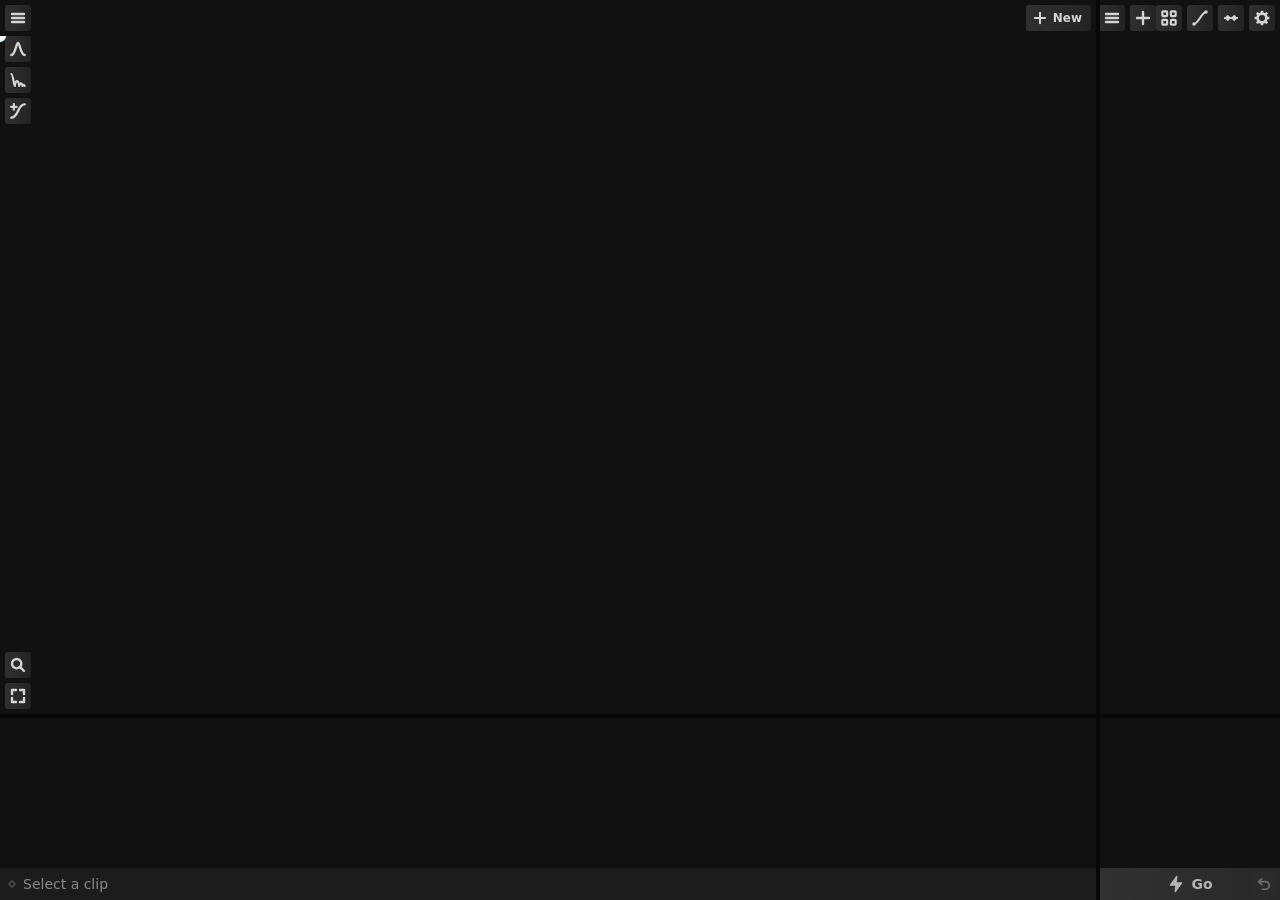
==== commit 95ccbf27: "Graph bar: chip left-aligned with Update (was Save), "+ New" at the right; Full Screen moves under Z" ====
--- a/cep/index.html
+++ b/cep/index.html
@@ -28,12 +28,8 @@
           <!-- Ghost and Numeric Entry: hidden, reached through the menu (kept as icon sources) -->
           <div id="drag-ghost" class="tool-btn" style="display:none"><svg width="16" height="16" viewBox="0 0 12 12" fill="none"><path d="M1 8.5 C5 8.5 5.5 1.5 10 1.5" stroke="currentColor" stroke-opacity="0.35" stroke-width="1.8" stroke-linecap="round" fill="none"/><path d="M2 10.5 C6.5 10.5 6.5 3.5 11 3.5" stroke="currentColor" stroke-width="1.8" stroke-linecap="round" fill="none"/></svg></div>
           <div id="numeric-entry" class="tool-btn" style="display:none"><svg width="16" height="16" viewBox="0 0 12 12" fill="none"><line x1="4.4" y1="1.5" x2="3.2" y2="10.5" stroke="currentColor" stroke-width="1.6" stroke-linecap="round"/><line x1="8.8" y1="1.5" x2="7.6" y2="10.5" stroke="currentColor" stroke-width="1.6" stroke-linecap="round"/><line x1="1.5" y1="4.3" x2="10.5" y2="4.3" stroke="currentColor" stroke-width="1.6" stroke-linecap="round"/><line x1="1.3" y1="7.7" x2="10.3" y2="7.7" stroke="currentColor" stroke-width="1.6" stroke-linecap="round"/></svg></div>
-          <!-- Preset chip: names the preset the graph's curve came from; "edited", Save and Revert show while the curve differs from it (plugin-ui.js _presetEditSync); Save overwrites the preset, Revert eases back to it -->
-          <div id="preset-edit-chip" style="display:none"><span id="pe-name" class="pe-name"></span><span class="pe-tag">Edited</span><div id="pe-save" class="tool-btn pe-btn"><svg width="16" height="16" viewBox="0 0 14 14" fill="none"><path d="M2 3a1 1 0 011-1h6.6L12 4.4V11a1 1 0 01-1 1H3a1 1 0 01-1-1V3z" fill="none" stroke="currentColor" stroke-width="1.5" stroke-linejoin="round"/><path d="M4.5 2v2.8h4.2V2" fill="none" stroke="currentColor" stroke-width="1.5" stroke-linejoin="round"/><path d="M4.5 12V8.3h5V12" fill="none" stroke="currentColor" stroke-width="1.5" stroke-linejoin="round"/></svg></div><div id="pe-revert" class="tool-btn pe-btn"><svg width="16" height="16" viewBox="0 0 14 14" fill="none"><path d="M2.4 5H8.3a3.3 3.3 0 010 6.6H5.8" fill="none" stroke="currentColor" stroke-width="1.8" stroke-linecap="round" stroke-linejoin="round"/><path d="M5 2.4L2.4 5l2.6 2.6" fill="none" stroke="currentColor" stroke-width="1.8" stroke-linecap="round" stroke-linejoin="round"/></svg></div></div>
-          <!-- Right group: Full Screen. New Preset (#preset-new) heads #graph-side-tools while the graph is shown (_newPresetPlace), above A-curve, Bounce and Add Point -->
-          <div class="graph-tools-right">
-            <div id="graph-full" class="tool-btn"><svg class="ic-expand" width="16" height="16" viewBox="0 0 12 12" fill="none"><path d="M1.5 4.5V1.5h3M7.5 1.5h3v3M10.5 7.5v3h-3M4.5 10.5h-3v-3" fill="none" stroke="currentColor" stroke-width="1.8" stroke-linecap="round" stroke-linejoin="round"/></svg><svg class="ic-collapse" style="display:none" width="16" height="16" viewBox="0 0 12 12" fill="none"><path d="M4.5 1.5v3h-3M7.5 1.5v3h3M10.5 7.5h-3v3M1.5 7.5h3v3" fill="none" stroke="currentColor" stroke-width="1.8" stroke-linecap="round" stroke-linejoin="round"/></svg></div>
-          </div>
+          <!-- Preset chip at the left of #pe-center (just after the menu button) and New at its right end: the chip names the preset the graph's curve came from; "edited", Update and Revert show while the curve differs from it (plugin-ui.js _presetEditSync); Update overwrites the preset, Revert eases back to it. New (#pe-new) saves the curve as a new preset -->
+          <div id="pe-center"><div id="preset-edit-chip" style="display:none"><span id="pe-name" class="pe-name"></span><span class="pe-tag">Edited</span><div id="pe-save" class="pe-btn"><svg width="16" height="16" viewBox="0 0 14 14" fill="none" style="display:block;flex-shrink:0;margin-right:5px;"><path d="M11.6 7A4.6 4.6 0 1 1 10.25 3.75" fill="none" stroke="currentColor" stroke-width="1.8" stroke-linecap="round"/><path d="M10.6 1.3V4.1H7.8" fill="none" stroke="currentColor" stroke-width="1.8" stroke-linecap="round" stroke-linejoin="round"/></svg><span>Update</span></div><div id="pe-revert" class="pe-btn"><svg width="16" height="16" viewBox="0 0 14 14" fill="none" style="display:block;flex-shrink:0;margin-right:5px;"><path d="M2.4 5H8.3a3.3 3.3 0 010 6.6H5.8" fill="none" stroke="currentColor" stroke-width="1.8" stroke-linecap="round" stroke-linejoin="round"/><path d="M5 2.4L2.4 5l2.6 2.6" fill="none" stroke="currentColor" stroke-width="1.8" stroke-linecap="round" stroke-linejoin="round"/></svg><span>Revert</span></div></div><div id="pe-new" class="pe-new" style="display:none"><svg width="16" height="16" viewBox="0 0 14 14" fill="none" style="display:block;flex-shrink:0;margin-right:5px;"><path d="M7 2.5v9M2.5 7h9" fill="none" stroke="currentColor" stroke-width="1.8" stroke-linecap="round"/></svg><span>New</span></div></div>
         </div>
         <div class="graph-section">
           <div class="graph-canvas-wrap">
@@ -69,15 +65,16 @@
                 </g>
               </g>
             </svg>
-            <div id="graph-coords" class="graph-coords"></div>
-            <!-- Tool column down the graph area's left side: New Preset (moved here at startup), A-curve, Bounce, Add Point (folded into the graph menu when the area is too short, _tbLayout) -->
+            <!-- Tool column down the graph area's left side: A-curve, Bounce, Add Point (folded into the graph menu when the area is too short, _tbLayout) -->
             <div id="graph-side-tools">
               <div id="peak-mode" class="tool-btn"><svg width="16" height="16" viewBox="0 0 12 12" fill="none"><path d="M1 10.5 C4 10.5 4.6 1.5 6 1.5 C7.4 1.5 8 10.5 11 10.5" stroke="currentColor" stroke-width="1.8" stroke-linecap="round" stroke-linejoin="round" fill="none"/></svg></div>
               <div id="bounce-mode" class="tool-btn"><svg width="16" height="16" viewBox="0 0 12 12" fill="none"><path d="M1 1.5 C2.2 1.5 3 10.5 3.6 10.5 C4.3 5.6 6.2 5.6 6.9 10.5 C7.5 7.9 8.8 7.9 9.4 10.5 C9.8 9.2 10.6 9.2 11 10.5" stroke="currentColor" stroke-width="1.6" stroke-linecap="round" stroke-linejoin="round" fill="none"/></svg></div>
               <div id="add-point" class="tool-btn"><svg width="16" height="16" viewBox="0 0 12 12" fill="none"><path d="M1 11 C6.5 11 5.5 1 11 1" stroke="currentColor" stroke-width="1.8" stroke-linecap="round" fill="none"/><line x1="2.9" y1="0.8" x2="2.9" y2="5" stroke="currentColor" stroke-width="1.6" stroke-linecap="round"/><line x1="0.8" y1="2.9" x2="5" y2="2.9" stroke="currentColor" stroke-width="1.6" stroke-linecap="round"/></svg></div>
             </div>
-            <!-- Zoom: pinned to the graph area's bottom-left corner, opens a vertical slider above it (_showZoomSlider) -->
+            <!-- Zoom: pinned to the graph area's bottom-left corner above Full Screen, opens a vertical slider above it (_showZoomSlider) -->
             <div id="zoom-btn" class="tool-btn"><svg width="16" height="16" viewBox="0 0 12 12" fill="none"><circle cx="5" cy="5" r="3.5" fill="none" stroke="currentColor" stroke-width="1.8"/><line x1="7.6" y1="7.6" x2="10.5" y2="10.5" stroke="currentColor" stroke-width="1.8" stroke-linecap="round"/></svg></div>
+            <!-- Full Screen: the graph area's bottom-left corner, under Zoom (_setGraphFull) -->
+            <div id="graph-full" class="tool-btn"><svg class="ic-expand" width="16" height="16" viewBox="0 0 12 12" fill="none"><path d="M1.5 4.5V1.5h3M7.5 1.5h3v3M10.5 7.5v3h-3M4.5 10.5h-3v-3" fill="none" stroke="currentColor" stroke-width="1.8" stroke-linecap="round" stroke-linejoin="round"/></svg><svg class="ic-collapse" style="display:none" width="16" height="16" viewBox="0 0 12 12" fill="none"><path d="M4.5 1.5v3h-3M7.5 1.5v3h3M10.5 7.5h-3v3M1.5 7.5h3v3" fill="none" stroke="currentColor" stroke-width="1.8" stroke-linecap="round" stroke-linejoin="round"/></svg></div>
           </div>
         </div>
         <!-- Bounce mode settings (plugin.js _bnInit builds the contents; shown inline while the mode is on) -->
--- a/cep/styles/main.css
+++ b/cep/styles/main.css
@@ -17,6 +17,7 @@
   --oc-active-bg2:    rgba(255,255,255,0.28);
   --oc-edited-bg:     rgba(255,255,255,0.07);
   --oc-edited-bg2:    rgba(255,255,255,0.16);
+  --oc-name-color:    #ffffff; /* the chip's preset name: the theme colour lifted towards white (_applyCurveColor) */
   --green:      #4ce890;
   --green-dim:  rgba(61,220,132,0.22);
   --amber:      #f0a030;
@@ -188,6 +189,14 @@
 /* The zoom button sits in the graph area's bottom-left corner, the same 5px
    in from the left and bottom as the bar's buttons (its slider opens above it) */
 #zoom-btn {
+  position: absolute;
+  left: 5px;
+  bottom: 36px; /* above Full Screen: its 26px + 5px gap + 5px */
+  margin-left: 0;
+  z-index: 2;
+}
+/* Full Screen sits in the graph area's bottom-left corner, under Zoom */
+#graph-full {
   position: absolute;
   left: 5px;
   bottom: 5px;
@@ -508,14 +517,33 @@
   color: var(--oc-active-color);
 }
 
-/* Graph bar chip for the edited preset: name, "edited", Save, Revert. Shown
+/* Graph bar chip for the edited preset: name, "edited", Update, Revert. Shown
    with inline display; its max-width is set inline by the bar's layout */
+/* #pe-center spans the graph bar from just after the menu button (5px padding
+   + 26px button + 5px gap) to the bar's 5px right padding: the chip sits at its
+   left, New at its right end (margin-left: auto) */
+#graph-toolbar {
+  position: relative;
+}
+#pe-center {
+  position: absolute;
+  left: 36px;
+  right: 5px;
+  top: 0;
+  bottom: 0;
+  display: flex;
+  align-items: center;
+  justify-content: flex-start;
+}
 #preset-edit-chip {
   align-items: center;
   flex: 0 1 auto;
   min-width: 0;
-  height: 26px;
-  margin-left: 8px;
+  height: 26px; /* the bar's buttons' height, pinned every way so the text can't size it */
+  min-height: 26px;
+  max-height: 26px;
+  box-sizing: border-box;
+  align-self: center;
   padding-left: 9px;
   border-radius: 3px;
   background-color: var(--oc-edited-bg);
@@ -525,28 +553,79 @@
   overflow: hidden;
 }
 .pe-name {
+  line-height: 26px;
   flex: 0 1 auto;
   min-width: 0;
   overflow: hidden;
   text-overflow: ellipsis;
-  color: var(--oc-active-color);
+  color: var(--oc-name-color);
+  font-weight: 600;
 }
 /* Save / Revert in the chip: tinted with the theme colour like the chip
-   itself, not the plain white tool button look. A class on the buttons, not
-   a descendant rule: UXP applies descendant + :hover rules unreliably */
-.tool-btn.pe-btn {
+   itself, not the plain white tool button look; icon and label (its icon is
+   placed inline in the markup). A class on the buttons, not a descendant
+   rule: UXP applies descendant + :hover rules unreliably */
+.pe-btn {
+  display: flex;
+  align-items: center;
+  flex-shrink: 0;
+  height: 26px;
+  padding: 0 9px 0 6px;
+  margin-left: 5px;
+  border-radius: 3px;
+  box-sizing: border-box;
   background-color: var(--oc-edited-bg);
-  color: var(--oc-active-color);
-}
-.tool-btn.pe-btn:hover {
+  background-image: linear-gradient(to right, rgba(255,255,255,0.06), rgba(255,255,255,0));
+  color: var(--oc-name-color); /* the preset name's colour */
+  font-family: var(--font);
+  font-size: 12px;
+  font-weight: 600; /* like the preset name */
+  line-height: 26px;
+  white-space: nowrap;
+  cursor: pointer;
+  user-select: none;
+}
+.pe-btn:hover {
   background-color: var(--oc-edited-bg2);
-  color: var(--oc-active-color);
-}
-.tool-btn.pe-btn:active {
+  color: var(--oc-name-color);
+}
+.pe-btn:active {
   background-color: var(--oc-active-bg2);
-  color: var(--oc-active-color);
+  color: var(--oc-name-color);
+}
+/* New at the bar's right end, apart from the chip: the plain tool button look
+   with a label (shown with inline display; _peSetLabels makes it an icon square) */
+.pe-new {
+  display: flex;
+  align-items: center;
+  flex-shrink: 0;
+  height: 26px;
+  padding: 0 9px 0 6px;
+  margin-left: auto;
+  border-radius: 3px;
+  box-sizing: border-box;
+  background-color: rgba(255,255,255,0.08);
+  background-image: linear-gradient(to right, rgba(255,255,255,0.06), rgba(255,255,255,0));
+  color: #d4d4d4;
+  font-family: var(--font);
+  font-size: 12px;
+  font-weight: 600;
+  line-height: 26px;
+  white-space: nowrap;
+  cursor: pointer;
+  user-select: none;
+}
+.pe-new:hover {
+  background-color: rgba(255,255,255,0.16);
+  background-image: linear-gradient(to right, rgba(255,255,255,0.09), rgba(255,255,255,0));
+  color: #ffffff;
+}
+.pe-new:active {
+  background-color: rgba(255,255,255,0.26);
+  color: #ffffff;
 }
 .pe-tag {
+  line-height: 26px;
   flex-shrink: 0;
   margin-left: 5px;
   margin-right: 3px;
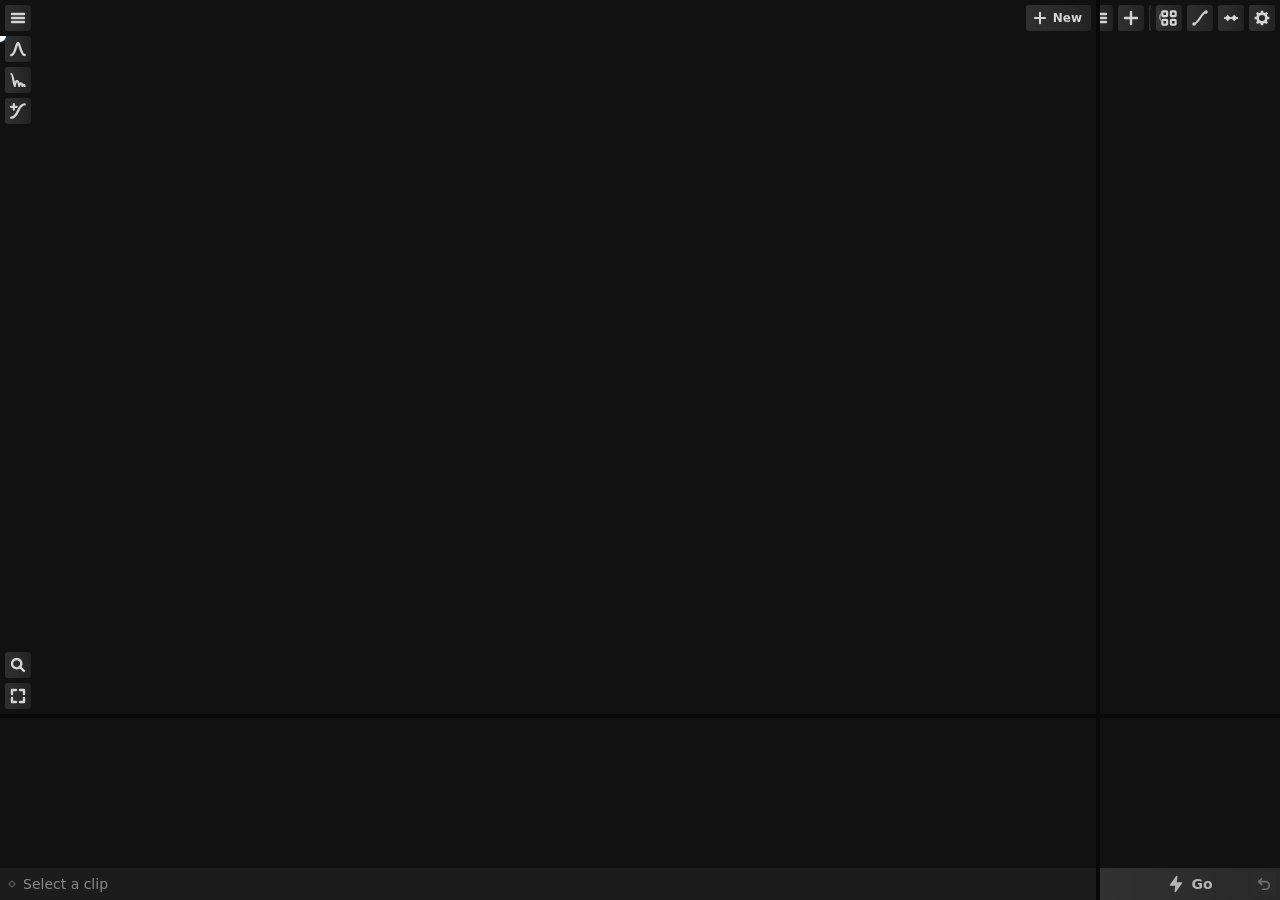
==== commit 51367188: "Preset search box in the preset toolbar Fills the bar's free space and filters the tiles by name as " ====
--- a/cep/index.html
+++ b/cep/index.html
@@ -90,6 +90,16 @@
         <div id="preset-toolbar" class="graph-toolbar">
           <div id="preset-tools-menu" class="tool-btn"><svg width="16" height="16" viewBox="0 0 12 12" fill="none"><line x1="1.5" y1="3" x2="10.5" y2="3" stroke="currentColor" stroke-width="1.8" stroke-linecap="round"/><line x1="1.5" y1="6" x2="10.5" y2="6" stroke="currentColor" stroke-width="1.8" stroke-linecap="round"/><line x1="1.5" y1="9" x2="10.5" y2="9" stroke="currentColor" stroke-width="1.8" stroke-linecap="round"/></svg></div>
           <div id="preset-new" class="tool-btn"><svg width="16" height="16" viewBox="0 0 12 12" fill="none"><line x1="6" y1="1.5" x2="6" y2="10.5" stroke="currentColor" stroke-width="1.8" stroke-linecap="round"/><line x1="1.5" y1="6" x2="10.5" y2="6" stroke="currentColor" stroke-width="1.8" stroke-linecap="round"/></svg></div>
+          <!-- Preset search (2026-11-23): fills the bar's free space between the menu
+               button and the right-hand tools; filters the tiles by name as it is typed -->
+          <div id="preset-search" class="preset-search">
+            <div class="ps-inner">
+              <svg class="ps-icon" width="14" height="14" viewBox="0 0 14 14" fill="none"><circle cx="6" cy="6" r="4.2" fill="none" stroke="#8c8c8c" stroke-width="1.6"/><line x1="9.2" y1="9.2" x2="12.6" y2="12.6" stroke="#8c8c8c" stroke-width="1.6" stroke-linecap="round"/></svg>
+              <input id="preset-search-input" class="ps-input" type="text" placeholder="Search presets" spellcheck="false" autocomplete="off">
+              <span id="preset-search-count" class="ps-count" style="display:none"></span>
+              <div id="preset-search-clear" class="ps-clear" style="display:none"><svg width="12" height="12" viewBox="0 0 12 12" fill="none"><line x1="3" y1="3" x2="9" y2="9" stroke="currentColor" stroke-width="1.6" stroke-linecap="round"/><line x1="9" y1="3" x2="3" y2="9" stroke="currentColor" stroke-width="1.6" stroke-linecap="round"/></svg></div>
+            </div>
+          </div>
           <div id="preset-layout" class="tool-btn"><svg class="ic-grid" width="16" height="16" viewBox="0 0 12 12" fill="none"><rect x="1" y="1" width="3.6" height="3.6" rx="0.6" fill="none" stroke="currentColor" stroke-width="1.6"/><rect x="7.4" y="1" width="3.6" height="3.6" rx="0.6" fill="none" stroke="currentColor" stroke-width="1.6"/><rect x="1" y="7.4" width="3.6" height="3.6" rx="0.6" fill="none" stroke="currentColor" stroke-width="1.6"/><rect x="7.4" y="7.4" width="3.6" height="3.6" rx="0.6" fill="none" stroke="currentColor" stroke-width="1.6"/></svg><svg class="ic-list" style="display:none" width="16" height="16" viewBox="0 0 12 12" fill="none"><circle cx="1.8" cy="3" r="1" fill="currentColor"/><line x1="4.5" y1="3" x2="10.8" y2="3" stroke="currentColor" stroke-width="1.8" stroke-linecap="round"/><circle cx="1.8" cy="6" r="1" fill="currentColor"/><line x1="4.5" y1="6" x2="10.8" y2="6" stroke="currentColor" stroke-width="1.8" stroke-linecap="round"/><circle cx="1.8" cy="9" r="1" fill="currentColor"/><line x1="4.5" y1="9" x2="10.8" y2="9" stroke="currentColor" stroke-width="1.8" stroke-linecap="round"/></svg></div>
           <div id="toggle-graph" class="tool-btn"><svg width="16" height="16" viewBox="0 0 12 12" fill="none"><path d="M1.5 10.5 C4.5 10.5 7.5 1.5 10.5 1.5" fill="none" stroke="currentColor" stroke-width="1.6" stroke-linecap="round"/><circle cx="1.5" cy="10.5" r="1.3" fill="currentColor"/><circle cx="10.5" cy="1.5" r="1.3" fill="currentColor"/></svg></div>
           <div id="toggle-timeline" class="tool-btn"><svg width="16" height="16" viewBox="0 0 12 12" fill="none"><line x1="0.8" y1="6" x2="11.2" y2="6" stroke="currentColor" stroke-width="1.4"/><polygon points="3.6,3.6 6,6 3.6,8.4 1.2,6" fill="currentColor"/><polygon points="8.4,3.6 10.8,6 8.4,8.4 6,6" fill="currentColor"/></svg></div>
@@ -97,6 +107,7 @@
         </div>
         <div class="controls-panel">
           <div id="all-presets-list"></div>
+          <div id="preset-search-empty" class="ps-empty" style="display:none"></div>
           <!-- Fades along the top and bottom edges while the list can scroll further that way
                (_presetUpdateFade), the same bands as the timeline's #tl-fade -->
           <div id="preset-fade-top" class="tl-fade tl-fade-top"><div style="background:rgba(17,17,17,0.86)"></div><div style="background:rgba(17,17,17,0.72)"></div><div style="background:rgba(17,17,17,0.58)"></div><div style="background:rgba(17,17,17,0.45)"></div><div style="background:rgba(17,17,17,0.32)"></div><div style="background:rgba(17,17,17,0.21)"></div><div style="background:rgba(17,17,17,0.12)"></div><div style="background:rgba(17,17,17,0.05)"></div></div>
--- a/cep/styles/main.css
+++ b/cep/styles/main.css
@@ -385,6 +385,7 @@
 .prop-undo svg,
 .prop-curve svg,
 .prop-replace svg,
+.prop-bake svg,
 .btn svg {
   display: block;
   flex-shrink: 0;
@@ -408,7 +409,102 @@
   margin-left: 0;
 }
 #preset-layout {
-  margin-left: auto; /* the right group starts here: List/Grid, Graph, Timeline, Settings */
+  margin-left: 5px; /* the search box before it fills the free space (it used to be auto) */
+}
+
+/* Preset search (2026-11-23): fills the preset bar between the menu button and
+   the right-hand tools. The outline is an outer box filled with the outline
+   colour round a 1px inset inner box (UXP draws borders soft); while a search
+   is on plugin.js writes the outer box's colour (the theme colour), the icon's
+   stroke and the count inline (_presetSearchSync). */
+.preset-search {
+  display: flex;
+  flex: 1 1 auto;
+  min-width: 0;
+  height: 26px;
+  margin-left: 5px;
+  padding: 1px;
+  box-sizing: border-box;
+  border-radius: 6px;
+  background-color: #2e2e2e;
+  cursor: text;
+}
+.ps-inner {
+  display: flex;
+  align-items: center;
+  flex: 1;
+  min-width: 0;
+  height: 24px;
+  padding: 0 3px 0 8px;
+  box-sizing: border-box;
+  border-radius: 5px;
+  background-color: #161616;
+  overflow: hidden;
+}
+.ps-icon {
+  flex-shrink: 0;
+  margin-right: 6px;
+}
+.ps-input {
+  flex: 1;
+  min-width: 0;
+  width: 100%;
+  height: 22px;
+  min-height: 0;
+  line-height: 22px;
+  -webkit-appearance: none;
+  appearance: none;
+  /* painted the inner box's colour, its own stroke too (see .oc-field-input) */
+  background: #161616;
+  background-color: #161616;
+  border-top: 1px solid #161616;
+  border-left: 1px solid #161616;
+  border-right: 1px solid #161616;
+  border-bottom: 1px solid #161616;
+  border-radius: 0;
+  box-shadow: none;
+  box-sizing: border-box;
+  color: var(--text);
+  font-family: "Segoe UI", system-ui, -apple-system, "Adobe Clean", sans-serif;
+  font-size: 13px;
+  padding: 0;
+  margin: 0;
+  outline: none;
+}
+.ps-count {
+  flex-shrink: 0;
+  margin-left: 6px;
+  font-size: 12px;
+  white-space: nowrap;
+  user-select: none;
+}
+.ps-clear {
+  display: flex;
+  align-items: center;
+  justify-content: center;
+  flex-shrink: 0;
+  width: 18px;
+  height: 18px;
+  margin-left: 4px;
+  border-radius: 4px;
+  color: #bdbdbd;
+  cursor: pointer;
+}
+.ps-clear:hover {
+  background-color: rgba(255,255,255,0.12);
+  color: #ffffff;
+}
+/* "No presets match": over the empty list while a search finds nothing */
+.ps-empty {
+  position: absolute;
+  left: 0;
+  right: 0;
+  top: 18px;
+  padding: 0 12px;
+  text-align: center;
+  font-size: 13px;
+  color: #8c8c8c;
+  pointer-events: none;
 }
 
 .tool-btn:hover {
@@ -440,14 +536,14 @@
 }
 
 /* ─── Preset buttons ────────────────────────────────────────── */
-/* Chromium draws the translucent white --border as a light line here; UXP
-   renders it dark. Use an explicit dark divider so the two editions match. */
+/* Separate tiles (2026-11-23): each tile is its own filled box with rounded
+   corners, with the list's ground between them (the gap is set inline by
+   _applyPresetLayout). No divider line any more. */
 .preset-btn {
   width: 100%;
   padding: 8px 8px;
   border: none;
-  border-bottom: 1px solid rgba(0,0,0,0.4);
-  border-radius: 0;
+  border-radius: 6px;
   -webkit-appearance: none;
   appearance: none;
   color: #d4d4d4;
@@ -477,7 +573,7 @@
    left of a tile is a little brighter than its colour. background-color is set
    separately so a host that drops the gradient still shows the plain fill. */
 .preset-btn {
-  background-color: transparent;
+  background-color: #1c1c1c;
   background-image: linear-gradient(to right, rgba(255,255,255,0.045), rgba(255,255,255,0));
 }
 
@@ -994,6 +1090,59 @@
   cursor: default;
 }
 
+/* Bake (Go's bolt) on a row without a bake: applies the curve to this property
+   alone. Blue like the ready pin; dimmed grey (written inline too, by
+   _styleReplaceBtn) while the property has no pair to apply to. */
+.prop-bake {
+  display: flex;
+  align-items: center;
+  justify-content: center;
+  flex-shrink: 0;
+  width: 24px;
+  height: 24px;
+  margin-left: 6px;
+  border-radius: 3px;
+  background-color: rgba(74,158,255,0.22);
+  background-image: linear-gradient(to right, rgba(255,255,255,0.06), rgba(255,255,255,0));
+  color: #7dc4ff;
+  cursor: pointer;
+  transition: background 0.12s, color 0.12s;
+}
+.prop-bake:hover, .prop-bake.hover {
+  background-color: rgba(74,158,255,0.42);
+  background-image: linear-gradient(to right, rgba(255,255,255,0.09), rgba(255,255,255,0));
+  color: #ffffff;
+}
+.prop-bake:active, .prop-bake.pressed {
+  background-color: rgba(74,158,255,0.62);
+  background-image: linear-gradient(to right, rgba(255,255,255,0.09), rgba(255,255,255,0));
+  color: #ffffff;
+}
+/* The playhead isn't inside any of the property's pairs: grey like the
+   dimmed button but live, a press jumps to the nearest pair (like Go) */
+.prop-bake.bake-jump {
+  background-color: #2b2b2b;
+  background-image: linear-gradient(to right, rgba(255,255,255,0.05), rgba(255,255,255,0));
+  color: #9a9a9a;
+}
+.prop-bake.bake-jump:hover, .prop-bake.bake-jump.hover {
+  background-color: #3a3a3a;
+  color: #ffffff;
+}
+.prop-bake.bake-jump:active, .prop-bake.bake-jump.pressed {
+  background-color: #4a4a4a;
+  color: #ffffff;
+}
+.prop-bake.btn-dim,
+.prop-bake.btn-dim:hover,
+.prop-bake.btn-dim:active,
+.prop-bake.btn-dim.pressed {
+  background-color: #2b2b2b;
+  background-image: none;
+  color: #6f6f6f;
+  cursor: default;
+}
+
 
 /* ─── Status strip ──────────────────────────────────────────── */
 /* Bottom row of the panel: the status strip takes the width, Go (with its
